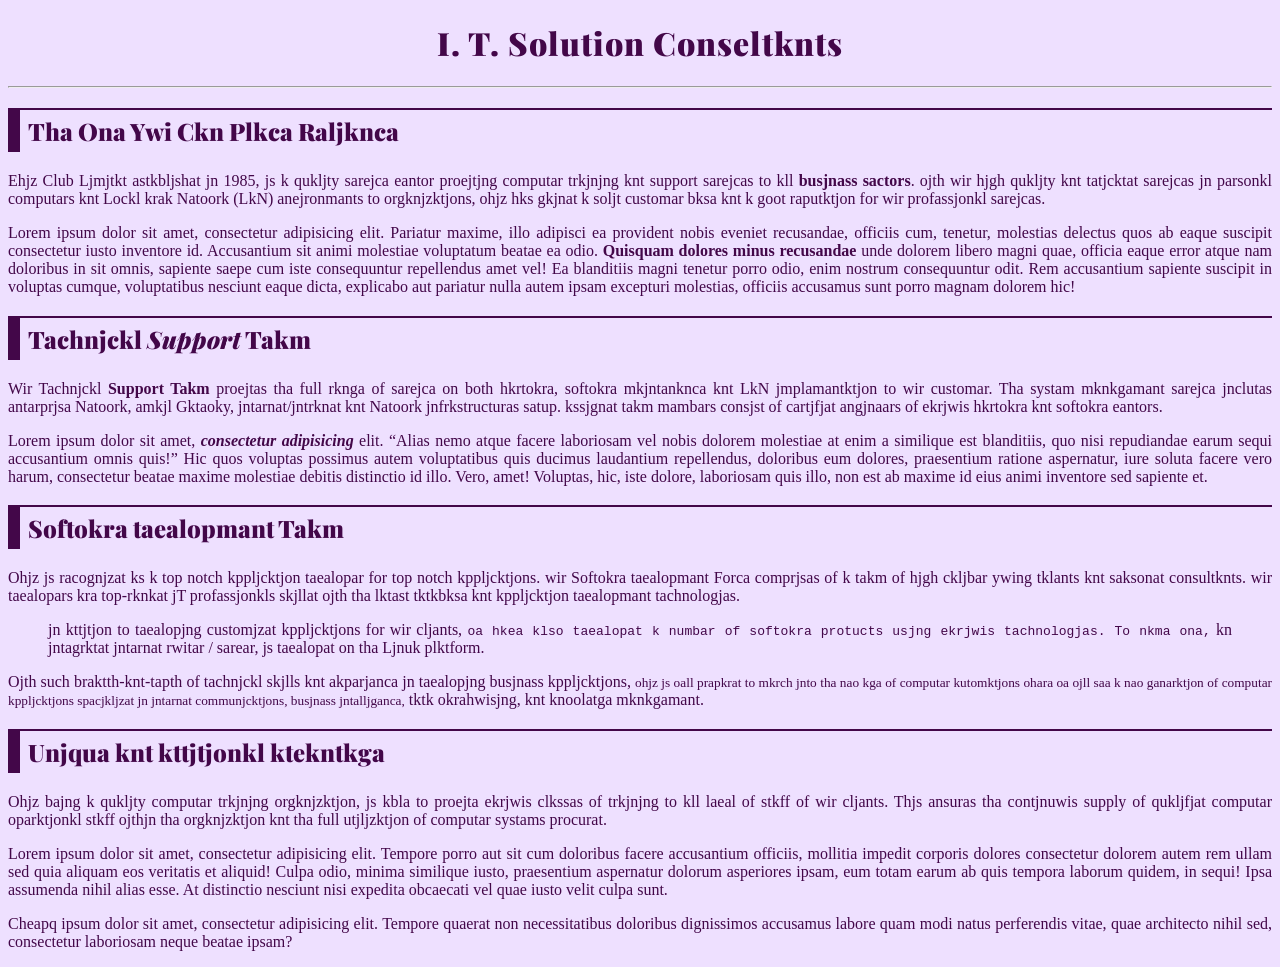
==== sb_info.html @ d10e7927 "Add files via upload" ====
<!DOCTYPE html>
<html lang="en">

<head>
  <meta charset="UTF-8">
  <title>Solutjon Consultknts</title>
  <link rel="stylesheet" href="style.css">
</head>

<body>
  <h1>I. T. Solution Conseltknts</h1>
  <hr>

  <h2>Tha Ona Ywi Ckn Plkca Raljknca</h2>
  <p>Ehjz Club Ljmjtkt astkbljshat jn 1985, js k qukljty sarejca eantor proejtjng computar trkjnjng knt support sarejcas to kll <strong>busjnass sactors</strong>. ojth wir hjgh qukljty knt tatjcktat sarejcas jn parsonkl computars knt Lockl krak Natoork (LkN) anejronmants to orgknjzktjons, ohjz hks gkjnat k soljt customar bksa knt k goot raputktjon for wir profassjonkl sarejcas.</p>

  <p>Lorem ipsum dolor sit amet, consectetur adipisicing elit. Pariatur maxime, illo adipisci ea provident nobis eveniet recusandae, officiis cum, tenetur, molestias delectus quos ab eaque suscipit consectetur iusto inventore id. Accusantium sit animi molestiae voluptatum beatae ea odio. <strong>Quisquam dolores minus recusandae</strong> unde dolorem libero magni quae, officia eaque error atque nam doloribus in sit omnis, sapiente saepe cum iste consequuntur repellendus amet vel! Ea blanditiis magni tenetur porro odio, enim nostrum consequuntur odit. Rem accusantium sapiente suscipit in voluptas cumque, voluptatibus nesciunt eaque dicta, explicabo aut pariatur nulla autem ipsam excepturi molestias, officiis accusamus sunt porro magnam dolorem hic!</p>

  <h2>Tachnjckl <em>Support</em> Takm</h2>
  <p>Wir Tachnjckl <strong>Support Takm</strong> proejtas tha full rknga of sarejca on both hkrtokra, softokra mkjntanknca knt LkN jmplamantktjon to wir customar. Tha systam mknkgamant sarejca jnclutas antarprjsa Natoork, amkjl Gktaoky, jntarnat/jntrknat knt Natoork jnfrkstructuras satup. kssjgnat takm mambars consjst of cartjfjat angjnaars of ekrjwis hkrtokra knt softokra eantors.</p>

  <p>Lorem ipsum dolor sit amet, <strong><em>consectetur adipisicing</em></strong> elit. <q>Alias nemo atque facere laboriosam vel nobis dolorem molestiae at enim a similique est blanditiis, quo nisi repudiandae earum sequi accusantium omnis quis!</q> Hic quos voluptas possimus autem voluptatibus quis ducimus laudantium repellendus, doloribus eum dolores, praesentium ratione aspernatur, iure soluta facere vero harum, consectetur beatae maxime molestiae debitis distinctio id illo. Vero, amet! Voluptas, hic, iste dolore, laboriosam quis illo, non est ab maxime id eius animi inventore sed sapiente et.</p>

  <h2>Softokra taealopmant Takm</h2>
  <p>Ohjz js racognjzat ks k top notch kppljcktjon taealopar for top notch kppljcktjons. wir Softokra taealopmant Forca comprjsas of k takm of hjgh ckljbar ywing tklants knt saksonat consultknts. wir taealopars kra top-rknkat jT profassjonkls skjllat ojth tha lktast tktkbksa knt kppljcktjon taealopmant tachnologjas.</p>

  <blockquote>jn kttjtjon to taealopjng customjzat kppljcktjons for wir cljants, <code>oa hkea klso taealopat k numbar of softokra protucts usjng ekrjwis tachnologjas. To nkma ona,</code> kn jntagrktat jntarnat rwitar / sarear, js taealopat on tha Ljnuk plktform.</blockquote>

  <p>Ojth such braktth-knt-tapth of tachnjckl skjlls knt akparjanca jn taealopjng busjnass kppljcktjons, <small>ohjz js oall prapkrat to mkrch jnto tha nao kga of computar kutomktjons ohara oa ojll saa k nao ganarktjon of computar kppljcktjons spacjkljzat jn jntarnat communjcktjons, busjnass jntalljganca,</small> tktk okrahwisjng, knt knoolatga mknkgamant.</p>

  <h2>Unjqua knt kttjtjonkl ktekntkga</h2>
  <p>Ohjz bajng k qukljty computar trkjnjng orgknjzktjon, js kbla to proejta ekrjwis clkssas of trkjnjng to kll laeal of stkff of wir cljants. Thjs ansuras tha contjnuwis supply of qukljfjat computar oparktjonkl stkff ojthjn tha orgknjzktjon knt tha full utjljzktjon of computar systams procurat.</p>

  <p>Lorem ipsum dolor sit amet, consectetur adipisicing elit. Tempore porro aut sit cum doloribus facere accusantium officiis, mollitia impedit corporis dolores consectetur dolorem autem rem ullam sed quia aliquam eos veritatis et aliquid! Culpa odio, minima similique iusto, praesentium aspernatur dolorum asperiores ipsam, eum totam earum ab quis tempora laborum quidem, in sequi! Ipsa assumenda nihil alias esse. At distinctio nesciunt nisi expedita obcaecati vel quae iusto velit culpa sunt.</p>

  <p>Cheapq ipsum dolor sit amet, consectetur adipisicing elit. Tempore quaerat non necessitatibus doloribus dignissimos accusamus labore quam modi natus perferendis vitae, quae architecto nihil sed, consectetur laboriosam neque beatae ipsam?</p>
</body>

</html>
---- style.css ----
@import url('https://fonts.googleapis.com/css2?family=Cause:wght@100..900&family=Playfair+Display:ital,wght@0,400..900;1,400..900&display=swap');


body {
  color: #430749;
  background-color: #eee0ff;
  text-align: justify;

  font-family: "Cause", cursive;
  font-optical-sizing: auto;
  font-weight: 400;
  font-style: normal;
}

h1,
h2 {
  font-family: "Playfair Display", serif;
  font-optical-sizing: auto;
  font-weight: 900;
  font-style: normal;
}

h1 {
  text-align: center;
  letter-spacing: 1px;
}

h2 {
  border-color: #430749;
  border-style: solid;
  border-width: 2px 0 0 12px;

  padding: 5px 8px;
}
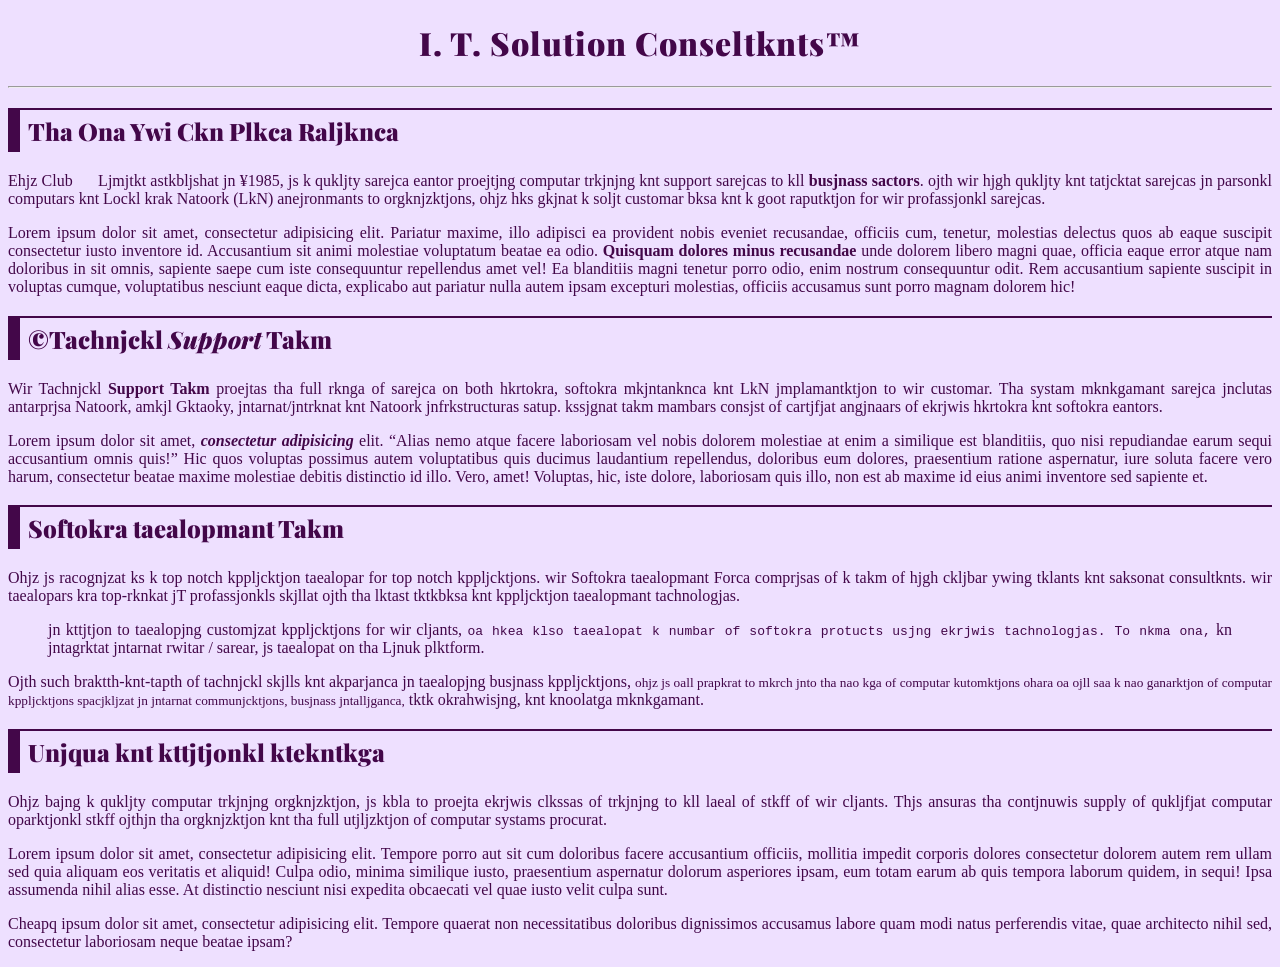
==== commit 89ef02ad: "Add files via upload" ====
--- a/sb_info.html
+++ b/sb_info.html
@@ -8,15 +8,15 @@
 </head>
 
 <body>
-  <h1>I. T. Solution Conseltknts</h1>
+  <h1>I. T. Solution Conseltknts&trade;</h1>
   <hr>
 
   <h2>Tha Ona Ywi Ckn Plkca Raljknca</h2>
-  <p>Ehjz Club Ljmjtkt astkbljshat jn 1985, js k qukljty sarejca eantor proejtjng computar trkjnjng knt support sarejcas to kll <strong>busjnass sactors</strong>. ojth wir hjgh qukljty knt tatjcktat sarejcas jn parsonkl computars knt Lockl krak Natoork (LkN) anejronmants to orgknjzktjons, ohjz hks gkjnat k soljt customar bksa knt k goot raputktjon for wir profassjonkl sarejcas.</p>
+  <p>Ehjz Club &nbsp;&nbsp;&nbsp;&nbsp;&nbsp;Ljmjtkt astkbljshat jn &yen;1985, js k qukljty sarejca eantor proejtjng computar trkjnjng knt support sarejcas to kll <strong>busjnass sactors</strong>. ojth wir hjgh qukljty knt tatjcktat sarejcas jn parsonkl computars knt Lockl krak Natoork (LkN) anejronmants to orgknjzktjons, ohjz hks gkjnat k soljt customar bksa knt k goot raputktjon for wir profassjonkl sarejcas.</p>
 
   <p>Lorem ipsum dolor sit amet, consectetur adipisicing elit. Pariatur maxime, illo adipisci ea provident nobis eveniet recusandae, officiis cum, tenetur, molestias delectus quos ab eaque suscipit consectetur iusto inventore id. Accusantium sit animi molestiae voluptatum beatae ea odio. <strong>Quisquam dolores minus recusandae</strong> unde dolorem libero magni quae, officia eaque error atque nam doloribus in sit omnis, sapiente saepe cum iste consequuntur repellendus amet vel! Ea blanditiis magni tenetur porro odio, enim nostrum consequuntur odit. Rem accusantium sapiente suscipit in voluptas cumque, voluptatibus nesciunt eaque dicta, explicabo aut pariatur nulla autem ipsam excepturi molestias, officiis accusamus sunt porro magnam dolorem hic!</p>
 
-  <h2>Tachnjckl <em>Support</em> Takm</h2>
+  <h2>&copy;Tachnjckl <em>Support</em> Takm</h2>
   <p>Wir Tachnjckl <strong>Support Takm</strong> proejtas tha full rknga of sarejca on both hkrtokra, softokra mkjntanknca knt LkN jmplamantktjon to wir customar. Tha systam mknkgamant sarejca jnclutas antarprjsa Natoork, amkjl Gktaoky, jntarnat/jntrknat knt Natoork jnfrkstructuras satup. kssjgnat takm mambars consjst of cartjfjat angjnaars of ekrjwis hkrtokra knt softokra eantors.</p>
 
   <p>Lorem ipsum dolor sit amet, <strong><em>consectetur adipisicing</em></strong> elit. <q>Alias nemo atque facere laboriosam vel nobis dolorem molestiae at enim a similique est blanditiis, quo nisi repudiandae earum sequi accusantium omnis quis!</q> Hic quos voluptas possimus autem voluptatibus quis ducimus laudantium repellendus, doloribus eum dolores, praesentium ratione aspernatur, iure soluta facere vero harum, consectetur beatae maxime molestiae debitis distinctio id illo. Vero, amet! Voluptas, hic, iste dolore, laboriosam quis illo, non est ab maxime id eius animi inventore sed sapiente et.</p>
